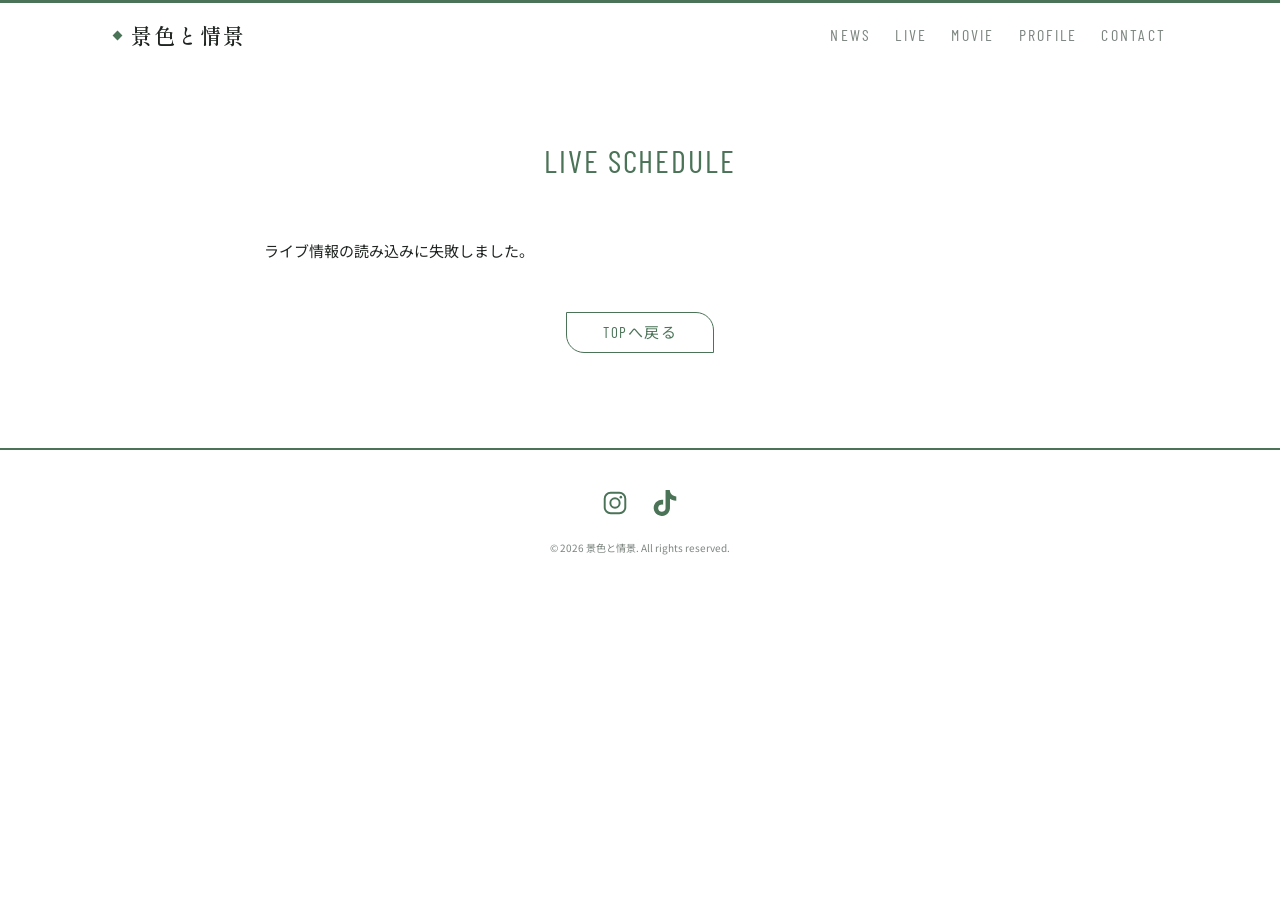
==== live.html @ ea7e8910 "景色と情景 ホームページ：途中経過（トップ・LIVE・NEWS・PROFILE） Co-Authored-By: Claude Opus 5.5 <noreply@anthropic.com>" ====
<!DOCTYPE html>
<html lang="ja">
<head>
  <meta charset="UTF-8">
  <meta name="viewport" content="width=device-width, initial-scale=1">
  <!-- 途中経過の公開中は、検索に出さない。完成して本番で公開するときに、この1行を消す -->
  <meta name="robots" content="noindex, nofollow">
  <title>LIVE SCHEDULE | 景色と情景</title>
  <meta name="description" content="景色と情景 のライブ情報。">
  <link rel="preconnect" href="https://fonts.googleapis.com">
  <link rel="preconnect" href="https://fonts.gstatic.com" crossorigin>
  <link href="https://fonts.googleapis.com/css2?family=Barlow+Condensed:wght@400;500&family=Noto+Sans+JP:wght@400;500&family=Shippori+Mincho:wght@600;700&display=swap" rel="stylesheet">
  <link rel="stylesheet" href="theme.css?v=9">
  <link rel="stylesheet" href="style.css?v=20">
</head>
<body>

<!-- ▼ ヘッダー(トップと同じ) -->
<header class="site-header">
  <div class="wrap">
    <a class="logo" href="index.html">景色と情景</a>
    <nav class="nav" aria-label="メニュー">
      <ul>
        <li><a href="news.html">NEWS</a></li>
        <li><a href="live.html">LIVE</a></li>
        <li><a href="index.html#movie">MOVIE</a></li>
        <li><a href="profile.html">PROFILE</a></li>
        <li><a href="index.html#contact">CONTACT</a></li>
      </ul>
    </nav>
  </div>
</header>

<main class="live-page">
  <h1 class="sec-title">LIVE SCHEDULE</h1>

  <!-- 年月ごとにまとめて、ここに入る(js/live.js が microCMS から読み込む) -->
  <div id="live-schedule" class="loading">ライブ情報を読み込み中...</div>

  <p class="back"><a class="btn" href="index.html">TOPへ戻る</a></p>
</main>

<!-- ▼ フッター(トップと同じ) -->
<footer class="site-footer">
  <!-- SNS:アイコンを押すと、別のタブで開く。増やすときは、a を1つ足す -->
  <div class="sns">
    <a href="https://www.instagram.com/keshiki2324/" target="_blank" rel="noopener noreferrer" aria-label="Instagram">
      <svg viewBox="0 0 24 24" aria-hidden="true"><rect x="2.5" y="2.5" width="19" height="19" rx="5.5" fill="none" stroke="currentColor" stroke-width="1.8"/><circle cx="12" cy="12" r="4.3" fill="none" stroke="currentColor" stroke-width="1.8"/><circle cx="17.4" cy="6.6" r="1.2" fill="currentColor"/></svg>
    </a>
    <a href="https://www.tiktok.com/@keshikijyoukei" target="_blank" rel="noopener noreferrer" aria-label="TikTok">
      <svg viewBox="0 0 24 24" aria-hidden="true"><path fill="currentColor" d="M12.525.02c1.31-.02 2.61-.01 3.91-.02.08 1.53.63 3.09 1.75 4.17 1.12 1.11 2.7 1.62 4.24 1.79v4.03c-1.44-.05-2.89-.35-4.2-.97-.57-.26-1.1-.59-1.62-.93-.01 2.92.01 5.84-.02 8.75-.08 1.4-.54 2.79-1.35 3.94-1.31 1.92-3.58 3.17-5.91 3.21-1.43.08-2.86-.31-4.08-1.03-2.02-1.19-3.44-3.37-3.65-5.71-.02-.5-.03-1-.01-1.49.18-1.9 1.12-3.72 2.58-4.96 1.66-1.44 3.98-2.13 6.15-1.72.02 1.48-.04 2.96-.04 4.44-.99-.32-2.15-.23-3.02.37-.63.41-1.11 1.04-1.36 1.75-.21.51-.15 1.07-.14 1.61.24 1.64 1.82 3.02 3.5 2.87 1.12-.01 2.19-.66 2.77-1.61.19-.33.4-.67.41-1.06.1-1.79.06-3.57.07-5.36.01-4.03-.01-8.05.02-12.07z"/></svg>
    </a>
  </div>
  <small>&copy; 2026 景色と情景. All rights reserved.</small>
</footer>

<!-- ライブ情報(microCMS の設定は js/config.js) -->
<script src="js/config.js?v=3"></script>
<script src="js/format.js?v=1"></script>
<script src="js/live.js?v=6"></script>

</body>
</html>
---- theme.css ----
/* ==========================================================
   A 2列型 ─ 色・フォント・画像の設定(ここだけ変えれば見た目が変わります)
   ========================================================== */
:root {
  /* 色(白を基本に、写真の木の葉の緑を、線・見出し・ボタンに、さりげなく) */
  --accent: #4b7358;        /* アクセント色(見出し・線・ボタン)。写真の木の葉の、落ち着いた緑 */
  --accent-soft: #f2f6f2;   /* アクセントの薄い色(プロフィールやライブの枠の背景)。ほんのり緑がかった白 */
  --bg: #ffffff;            /* 背景。白 */
  --text: #1f2421;          /* 本文の文字色。わずかに緑みのある黒 */
  --muted: #7c857f;         /* 補助の文字色。緑みのある灰色 */
  --line: #e2e8e3;          /* 枠線・区切り線 */

  /* フォント(index.html の Google Fonts と合わせる) */
  --font-body: 'Noto Sans JP', sans-serif;
  --font-head: 'Barlow Condensed', 'Noto Sans JP', sans-serif;
  --font-name: 'Shippori Mincho', serif;   /* オーソドックスな明朝体。名前(ロゴ・写真の上の文字)専用 */

  /* 画像:使うときは none を url('images/hero.jpg') のように書き換える */
  /* メイン写真は index.html の img で設定(元の比率のまま表示)。ほかの写真:images/forest-duo.jpg、images/guitar-duo-live.jpg */
}
---- style.css ----
/* ==========================================================
   A 2列型 ─ 配置(レイアウト)
   色は theme.css で管理。ここは基本さわらなくてOK。
   ========================================================== */
*, *::before, *::after { box-sizing: border-box; }
html { scroll-behavior: smooth; }
body {
  margin: 0;
  background: var(--bg);
  color: var(--text);
  font-family: var(--font-body);
  font-size: 15px;
  line-height: 1.8;
}
a { color: inherit; text-decoration: none; }
img { max-width: 100%; display: block; }
.wrap { max-width: 1100px; margin: 0 auto; padding: 0 24px; }

/* ── ヘッダー:ロゴ左・メニュー右 ── */
.site-header { border-top: 3px solid var(--accent); }
.site-header .wrap {
  display: flex; justify-content: space-between; align-items: center;
  flex-wrap: wrap; gap: 12px 24px; padding-top: 18px; padding-bottom: 18px;
}
.logo {
  display: flex; align-items: center; gap: 10px; line-height: 1.2;
  font-family: var(--font-name); font-weight: 600; font-size: 21px; letter-spacing: .1em;
  color: var(--text);
}
.logo::before { content: ""; flex: none; width: 7px; height: 7px; background: var(--accent); transform: rotate(45deg); }
.nav ul { list-style: none; margin: 0; padding: 0; display: flex; flex-wrap: wrap; gap: 6px 24px; }
.nav a { font-family: var(--font-head); font-size: 16px; letter-spacing: .14em; color: var(--muted); transition: color .3s ease; }
.nav a:hover { color: var(--accent); }

/* ── メイン写真 ──
   写真は切り抜かず、元の比率のまま見せる。
   パソコン:左に縦書きの名前、右に縦長の写真。スマホ:写真を全幅で、名前は写真の左下。 */
.hero {
  position: relative;
  max-width: 1100px; margin: 0 auto; padding: 0 24px;
  display: grid; grid-template-columns: 1fr auto;
  font-family: var(--font-head); letter-spacing: .2em; font-size: 13px;
}
.hero-photo { position: relative; overflow: hidden; }
/* 写真:高さを画面に合わせ、幅は元の比率のまま自動(切り抜かない) */
.hero-photo { --h: clamp(460px, calc(100vh - 110px), 860px); }   /* 写真の高さ(画面の高さに合わせる) */
.hero-photo img {
  display: block; max-width: none;
  height: var(--h);
  width: calc(var(--h) * 1522 / 1948);   /* 幅 = 高さ × 元の比率(横1522 / 縦1948)。写真を替えたら数字も替える */
  filter: contrast(1.03);   /* 写真は、元の色のまま(ほんの少しだけ、くっきり) */
}
/* 左の欄:名前(上)と SCROLL(下) */
.hero-text {
  display: flex; flex-direction: column; justify-content: space-between; align-items: flex-end;
  padding: 40px clamp(28px, 5vw, 64px) 24px 0;
  color: var(--muted);
}
/* アーティスト名:縦書き。上に短いアクセントの線 */
.hero-name {
  position: relative; margin: 0; line-height: 1;
  writing-mode: vertical-rl;
  font-family: var(--font-name); font-weight: 600;
  font-size: clamp(44px, 6.4vw, 84px); letter-spacing: .28em;
  color: var(--text);
}
.hero-name::before {
  content: ""; position: absolute; top: -28px; left: 0; right: 0; height: 3px;
  background: var(--accent);
}
.hero-name { margin-top: 28px; }

/* ── NEWS と LIVE を左右に並べる(幅は少し非対称に。境目に縦線) ── */
.info { display: grid; grid-template-columns: .92fr 1.08fr; gap: 56px; padding: 64px 0; }
.info .reveal { position: relative; z-index: 0; }
.info #live::before {
  content: ""; position: absolute; left: -28px; top: 4px; bottom: 4px; width: 1px;
  background: var(--line);
}
.sec-title {
  position: relative; margin: 0 0 24px; font-family: var(--font-head); font-weight: 400;
  font-size: 32px; letter-spacing: .06em; color: var(--accent);
}
/* 見出しの後ろの、大きな薄い数字(飾り) */
.sec-num {
  position: absolute; z-index: -1; left: -4px; top: -30px;
  font-family: var(--font-name); font-weight: 700; font-size: 88px; line-height: 1;
  color: var(--accent); opacity: .14; letter-spacing: 0;
}
.list { list-style: none; margin: 0 0 28px; padding: 0; }
.list li { padding: 14px 0; border-bottom: 1px dotted var(--line); font-size: 14px; }
.list .date {
  display: block; font-size: 12px; color: var(--muted);
  border-left: 3px solid var(--accent); padding-left: 8px; margin-bottom: 4px;
}
.tag {
  display: inline-block; margin-left: 6px; padding: 0 10px; border-radius: 0 8px 0 8px;
  background: var(--accent); color: #fff; font-size: 11px; letter-spacing: .06em;
}
.more { text-align: center; }

/* ── LIVE カード(共通部品) ── */
.live-card {
  border: 1px solid var(--line); border-radius: 0 28px 0 28px; padding: 24px 20px; margin-bottom: 24px;
  text-align: center; background: var(--accent-soft);
}
.live-badge {
  display: inline-block; border: 1px solid var(--accent); border-radius: 0 8px 0 8px; color: var(--accent);
  padding: 0 14px; font-family: var(--font-head); letter-spacing: .14em; font-size: 13px;
}
.live-date { margin: 10px 0 0; font-size: 20px; font-weight: 500; }
.live-status { margin: 0; color: var(--accent); font-size: 14px; font-weight: 500; }
.live-place { margin: 8px 0 0; font-size: 17px; font-weight: 500; }
.live-detail { margin: 6px 0 0; font-size: 13px; color: var(--muted); white-space: pre-line; }

/* ── ライブ情報のページ(live.html)──
   年月ごとの見出し、その下に1件ずつ。終わったライブは「PAST LIVE」の下に、薄く */
.live-page { max-width: 800px; margin: 0 auto; padding: 64px 24px 80px; }
.live-page .sec-title { text-align: center; margin-bottom: 48px; }
.live-page .loading, .live-empty { text-align: center; color: var(--muted); }
.month-group { margin-bottom: 44px; }
.month-title {
  margin: 0 0 8px; padding-bottom: 6px; border-bottom: 2px solid var(--accent);
  font-family: var(--font-head); font-weight: 500; font-size: 26px; letter-spacing: .06em; color: var(--text);
}
.live-list { list-style: none; margin: 0; padding: 0; }
.live-list li { padding: 20px 0; border-bottom: 1px dotted var(--line); }
.live-list span { display: block; }
.live-list .date { font-size: 18px; font-weight: 500; letter-spacing: .04em; border-left: 3px solid var(--accent); padding-left: 10px; }
.live-list .status { margin-top: 4px; color: var(--accent); font-size: 13px; font-weight: 500; }
.live-list .venue { margin-top: 6px; font-size: 16px; font-weight: 500; }
.live-list .desc { margin-top: 4px; font-size: 14px; color: var(--muted); line-height: 1.8; white-space: pre-wrap; }
.past-divider {
  margin: 64px 0 28px; padding-top: 32px; border-top: 1px solid var(--line); text-align: center;
  font-family: var(--font-head); font-weight: 400; font-size: 20px; letter-spacing: .3em; color: var(--muted);
}
.live-list.past { opacity: .5; }
.live-page .back, .profile-page .back { margin-top: 48px; text-align: center; }

/* ── プロフィールのページ(profile.html)──
   上:2人の横長の写真、その下に紹介文。下:メンバー2人を並べる */
.profile-page { max-width: 1000px; margin: 0 auto; padding: 64px 24px 80px; }
.profile-page > .sec-title, .members .sec-title { text-align: center; margin-bottom: 48px; }
.profile-photo img { width: 100%; height: auto; border-radius: 0 28px 0 28px; }
.profile-body { max-width: 760px; margin: 40px auto 0; }
.profile-name {
  margin: 0 0 20px; padding-bottom: 12px; border-bottom: 2px solid var(--accent);
  font-family: var(--font-name); font-weight: 600; font-size: 28px; letter-spacing: .12em;
}
.profile-body p { margin: 0 0 1em; }
.members { margin-top: 96px; padding-top: 64px; border-top: 1px solid var(--line); }
.member-grid { display: grid; grid-template-columns: 1fr 1fr; gap: 56px; }
.member-photo { aspect-ratio: 4 / 5; overflow: hidden; border-radius: 0 28px 0 28px; }
.member-photo img { width: 100%; height: 100%; object-fit: cover; }
.pos-nakayama { object-position: 22% 50%; }   /* 顔が左寄りの写真 */
.pos-iisaka { object-position: 50% 30%; }
.member-name {
  margin: 20px 0 10px; padding-left: 12px; border-left: 3px solid var(--accent); line-height: 1.3;
  font-family: var(--font-name); font-weight: 600; font-size: 22px; letter-spacing: .08em;
}
.member-text p { margin: 0 0 1em; font-size: 14px; line-height: 1.9; }
.member-text p:last-child { margin-bottom: 0; }
#profile .more { margin-top: 28px; }

/* ── NEWS のページ(news.html)。トップの NEWS と同じ形の一覧を、少し大きく ── */
.news-list li { padding: 18px 0; font-size: 15px; }
.news-list .date { font-size: 13px; }

/* ── ボタン:触れると、色が左から右へ広がる ── */
.btn {
  display: inline-block; border: 1px solid var(--accent); color: var(--accent);
  border-radius: 0 18px 0 18px; padding: 6px 36px; font-family: var(--font-head);
  font-size: 15px; letter-spacing: .1em; cursor: pointer;
  background-color: transparent;
  background-image: linear-gradient(var(--accent), var(--accent));
  background-repeat: no-repeat; background-position: left center; background-size: 0% 100%;
  transition: background-size .45s var(--ease, ease), color .35s ease, opacity .3s ease;
}
.btn:hover { background-size: 100% 100%; color: #fff; }
.btn-fill { background-color: var(--accent); background-size: 100% 100%; color: #fff; padding: 10px 56px; font-size: 16px; }
.btn-fill:hover { opacity: .85; }

/* ── 下のセクション(中央寄せ・上に細い線) ── */
.section { border-top: 2px solid var(--accent); padding: 72px 0; text-align: center; }
.section .sec-title { margin-bottom: 32px; }
.narrow { max-width: 640px; margin: 0 auto; }

/* ── MOVIE:動画スライダー(真ん中の動画を大きく、左右にとなりの動画が少し見える) ──
   --wn = 真ん中の動画の幅(全体に対する割合)、--gap = 動画と動画の間 */
.yt { max-width: 1000px; margin: 0 auto; --wn: .655; --gap: 35px; }
.yt-stage { position: relative; overflow: hidden; }
.yt-slide { position: relative; aspect-ratio: 16 / 9; background: #000; margin-bottom: 16px; border-radius: 0 16px 0 16px; overflow: hidden; }   /* スクリプトが動かない環境では、縦に並べる */
.yt-slide iframe { position: absolute; inset: 0; width: 100%; height: 100%; border: 0; }
.yt-btn { display: none; }

.js .yt-stage { height: 0; padding-top: calc(var(--wn) * 56.25%); }
.js .yt-slide {
  position: absolute; top: 0; left: 50%; margin: 0 0 0 calc(var(--wn) * -50%);
  width: calc(var(--wn) * 100%);
  transform: translateX(calc(var(--rel, 0) * (100% + var(--gap))));
  opacity: .55; transition: transform .9s var(--ease, ease), opacity .8s ease-out;
}
.js .yt-slide.is-active { opacity: 1; }
.js .yt-slide.no-anim { transition: none; }
.js .yt-slide:not(.is-active) { cursor: pointer; }
.js .yt-slide:not(.is-active) iframe { pointer-events: none; }   /* となりの動画は、クリックで切り替える(再生はしない) */

.js .yt-btn {
  display: block; position: absolute; z-index: 2; top: 50%; width: 40px; height: 40px; margin-top: -20px;
  padding: 0; border: 0; border-radius: 0 10px 0 10px; background: var(--accent); opacity: .85; cursor: pointer; transition: opacity .3s ease;
}
.yt-btn:hover { opacity: 1; }
.yt-btn::before {
  content: ""; position: absolute; top: 50%; left: 50%; width: 10px; height: 10px;
  border-top: 1.5px solid #fff; border-right: 1.5px solid #fff;
}
.yt-prev { left: 0; }
.yt-prev::before { transform: translate(-30%, -50%) rotate(-135deg); }
.yt-next { right: 0; }
.yt-next::before { transform: translate(-70%, -50%) rotate(45deg); }

.yt-caption {
  margin: 18px 0 0; min-height: 1.8em; font-family: var(--font-head); font-size: 15px;
  letter-spacing: .06em; transition: opacity .3s ease;
}
.btn-yt { display: inline-flex; align-items: center; gap: 8px; margin-top: 32px; font-size: 14px; }
.btn-yt svg { width: 22px; height: 16px; flex: none; }
.btn-yt .tri { transition: fill .35s ease; }
.btn-yt:hover .tri { fill: var(--accent); }

/* ── PROFILE ── */
/* about "景色と情景":並木道の2人の写真を背景に。文字が読めるよう、少し暗くする。
   写真の上下の位置(2人の顔が見える位置)は background-position の 2つ目の数字で調整 */
#profile {
  position: relative; overflow: hidden; color: #fff;
  background: linear-gradient(rgba(18, 28, 22, .5), rgba(18, 28, 22, .5)), url('images/about-duo-trees.jpg') center 47% / cover no-repeat;
}
#profile .sec-title { color: #fff; }
.about-title span { font-family: var(--font-name); font-weight: 600; font-size: .82em; letter-spacing: .1em; margin-left: .2em; }
#profile .btn { border-color: #fff; color: #fff; background-image: linear-gradient(#fff, #fff); }
#profile .btn:hover { color: var(--accent); }
.profile-text { position: relative; z-index: 0; text-align: left; }


/* ── 問い合わせフォーム ── */
.form { text-align: left; }
.form label { display: block; margin: 0 0 16px; font-size: 13px; color: var(--muted); }
.form input, .form textarea {
  width: 100%; margin-top: 4px; padding: 12px 14px;
  border: 1px solid var(--line); border-radius: 0 10px 0 10px; font: inherit; color: var(--text); background: #fff;
}
.form input:focus, .form textarea:focus { outline: 2px solid var(--accent); }
.form .submit { text-align: center; margin-top: 8px; }

/* ── フッター ── */
.site-footer { border-top: 2px solid var(--accent); padding: 40px 0; text-align: center; font-size: 12px; color: var(--muted); }
.sns { display: flex; justify-content: center; gap: 24px; margin-bottom: 20px; font-family: var(--font-head); font-size: 15px; letter-spacing: .12em; }
.sns a { color: var(--accent); display: block; width: 26px; height: 26px; transition: opacity .3s ease; }
.sns a:hover { opacity: .6; }
.sns svg { display: block; width: 100%; height: 100%; }

/* ── 動き ──────────────────────────────────────────────
   動きは、場所ごとに種類と速さを変えている(全部同じにしない)。
     開いた直後      写真がゆっくり引いていく。名前は、書くように左から現れる
     「SCROLL」      線が繰り返し流れる
     見出し          左から右へ、幕が開くように現れる
     NEWS・LIVE 一覧  1行ずつ、左から順に現れる
     LIVE のカード    下から上へ、幕が上がるように現れる
     動画            中央から左右へ開く
     プロフィール・フォーム  上から順に、静かに現れる
     ボタン          触れると、色が左から右へ広がる
   「視差効果を減らす」設定の人には、動きなしで全部表示される。
   ────────────────────────────────────────────────── */
:root { --ease: cubic-bezier(.16, 1, .3, 1); }   /* 最初が速く、終わりがゆっくりの動き */

@keyframes heroZoom { from { opacity: 0; transform: scale(1.1); } to { opacity: 1; transform: scale(1); } }
@keyframes nameWrite {
  from { clip-path: inset(-30px 100% -30px -30px); }
  to   { clip-path: inset(-30px -30px -30px -30px); }
}
@keyframes nameWriteV {
  from { clip-path: inset(-30px -30px 100% -30px); }
  to   { clip-path: inset(-30px -30px -30px -30px); }
}
@keyframes fadeIn { from { opacity: 0; } to { opacity: 1; } }
@keyframes scrollLine {
  0%   { transform: translateY(-100%); }
  60%  { transform: translateY(0); }
  100% { transform: translateY(100%); }
}

/* 開いた直後 */
.hero-photo img { animation: heroZoom 2.4s var(--ease) both; }
.hero-name { animation: nameWriteV 1.8s cubic-bezier(.65, 0, .35, 1) .9s both; }
.hero-scroll {
  position: relative; z-index: 1;
  display: flex; flex-direction: column; align-items: center; gap: 8px;
  animation: fadeIn 1s ease-out 2.4s both;
}
.hero-scroll .line { position: relative; display: block; width: 1px; height: 44px; overflow: hidden; background: var(--line); }
.hero-scroll .line::after { content: ""; position: absolute; inset: 0; background: var(--accent); animation: scrollLine 2s ease-in-out infinite; }

/* スクロールして見えたとき(.reveal が画面に入ると、.is-visible がつく)
   --d = 部分ごとの遅れ、--i = 一覧の何番目か */
.js .reveal .sec-title {
  clip-path: inset(-6px 100% -6px -6px);
  transition: clip-path 1.1s var(--ease) var(--d, 0s);
}
.js .reveal.is-visible .sec-title { clip-path: inset(-6px -6px -6px -6px); }

.js .reveal .list li,
.js .reveal .more {
  opacity: 0; transform: translateX(-20px);
  transition: opacity 1s var(--ease) calc(var(--d, 0s) + .35s + var(--i, 0) * .14s),
              transform 1.1s var(--ease) calc(var(--d, 0s) + .35s + var(--i, 0) * .14s);
}
.js .reveal.is-visible .list li,
.js .reveal.is-visible .more { opacity: 1; transform: none; }
.list li:nth-child(1) { --i: 0; }
.list li:nth-child(2) { --i: 1; }
.list li:nth-child(3) { --i: 2; }
.more { --i: 3; }
#live .list li:nth-child(1) { --i: 2; }   /* LIVE は、カードのあとに続けて出す */
#live .list li:nth-child(2) { --i: 3; }
#live .more { --i: 4; }

.js .reveal .live-card {
  clip-path: inset(100% 0 0 0);
  transition: clip-path 1.2s var(--ease) calc(var(--d, 0s) + .35s);
}
.js .reveal.is-visible .live-card { clip-path: inset(0 0 0 0); }

.js .reveal .yt-stage {
  clip-path: inset(0 50% 0 50%);
  transition: clip-path 1.4s var(--ease) .25s;
}
.js .reveal.is-visible .yt-stage { clip-path: inset(0 0 0 0); }
.js .reveal > .btn {
  opacity: 0;
  transition: opacity 1s ease-out .9s, background-size .45s var(--ease), color .35s ease;
}
.js .reveal.is-visible > .btn { opacity: 1; }

.js .reveal .profile-text p,
.js .reveal .form label,
.js .reveal .form .submit {
  opacity: 0; transform: translateY(10px);
  transition: opacity 1.4s ease-out calc(.25s + var(--i, 0) * .22s),
              transform 1.4s var(--ease) calc(.25s + var(--i, 0) * .22s);
}
.js .reveal.is-visible .profile-text p,
.js .reveal.is-visible .form label,
.js .reveal.is-visible .form .submit { opacity: 1; transform: none; }
.profile-text p:nth-child(1), .form label:nth-child(1) { --i: 0; }
.profile-text p:nth-child(2), .form label:nth-child(2) { --i: 1; }
.form label:nth-child(3) { --i: 2; }
.form .submit { --i: 3; }

@media (prefers-reduced-motion: reduce) {
  .hero-photo img, .hero-name, .hero-scroll { animation: none; }
  .hero-scroll .line::after { animation: none; transform: none; }
  .js .reveal .sec-title, .js .reveal .list li, .js .reveal .more, .js .reveal .live-card,
  .js .reveal .yt-stage, .js .reveal > .btn, .js .reveal .profile-text p,
  .js .reveal .form label, .js .reveal .form .submit {
    opacity: 1; transform: none; clip-path: none; transition: none;
  }
}

/* ── スマホ ── */
@media (max-width: 720px) {
  /* メイン写真:全幅で、元の比率のまま。名前は写真の左下に白で重ねる */
  .hero { display: block; padding: 0; }
  .hero-photo img { width: 100%; height: auto; }   /* スマホは全幅。高さは元の比率で自動 */
  .hero-photo::after { content: ""; position: absolute; inset: 0; background: linear-gradient(to top, rgba(0,0,0,.5), rgba(0,0,0,0) 40%); }   /* 名前を読みやすくする影 */
  .hero-text { position: absolute; inset: 0; z-index: 1; padding: 0; pointer-events: none; }
  .hero-name {
    position: absolute; bottom: 8px; left: 0; margin: 0; padding-left: 22px;
    writing-mode: horizontal-tb; font-size: clamp(38px, 10vw, 60px); letter-spacing: .08em;
    color: #fff; filter: drop-shadow(0 2px 10px rgba(0, 0, 0, .5));
    animation-name: nameWrite;
  }
  .hero-name::before { right: auto; top: 8px; bottom: 8px; width: 4px; height: auto; }
  .hero-scroll { display: none; }   /* スマホでは、名前と重なるので「SCROLL」は隠す */
  .site-header .wrap { padding-top: 12px; padding-bottom: 12px; gap: 8px 24px; }   /* スマホでは、ヘッダーの上下の余白を詰める */
  .info { grid-template-columns: 1fr; gap: 40px; padding: 40px 0; }
  .info #live::before { display: none; }   /* 1列になるので、縦線は消す */
  .sec-num { font-size: 64px; top: -22px; }
  .section { padding: 48px 0; }
  .nav ul { gap: 4px 18px; }
  .live-page { padding: 40px 20px 56px; }
  .profile-page { padding: 40px 20px 56px; }
  .profile-page .profile-photo { margin: 0 -20px; }   /* スマホでは、写真を画面の端まで */
  .profile-photo img { border-radius: 0; }
  .profile-body { margin-top: 28px; }
  .members { margin-top: 56px; padding-top: 40px; }
  .member-grid { grid-template-columns: 1fr; gap: 44px; }
  .month-title { font-size: 22px; }
  .yt { --wn: 1; --gap: 12px; margin: 0 -24px; }   /* スマホでは、動画を画面いっぱいに。となりの動画は見えない */
  .js .yt-btn { width: 22px; }
  .yt-btn::before { width: 8px; height: 8px; }
  .btn-yt { font-size: 12px; padding: 9px 16px; gap: 6px; }
}
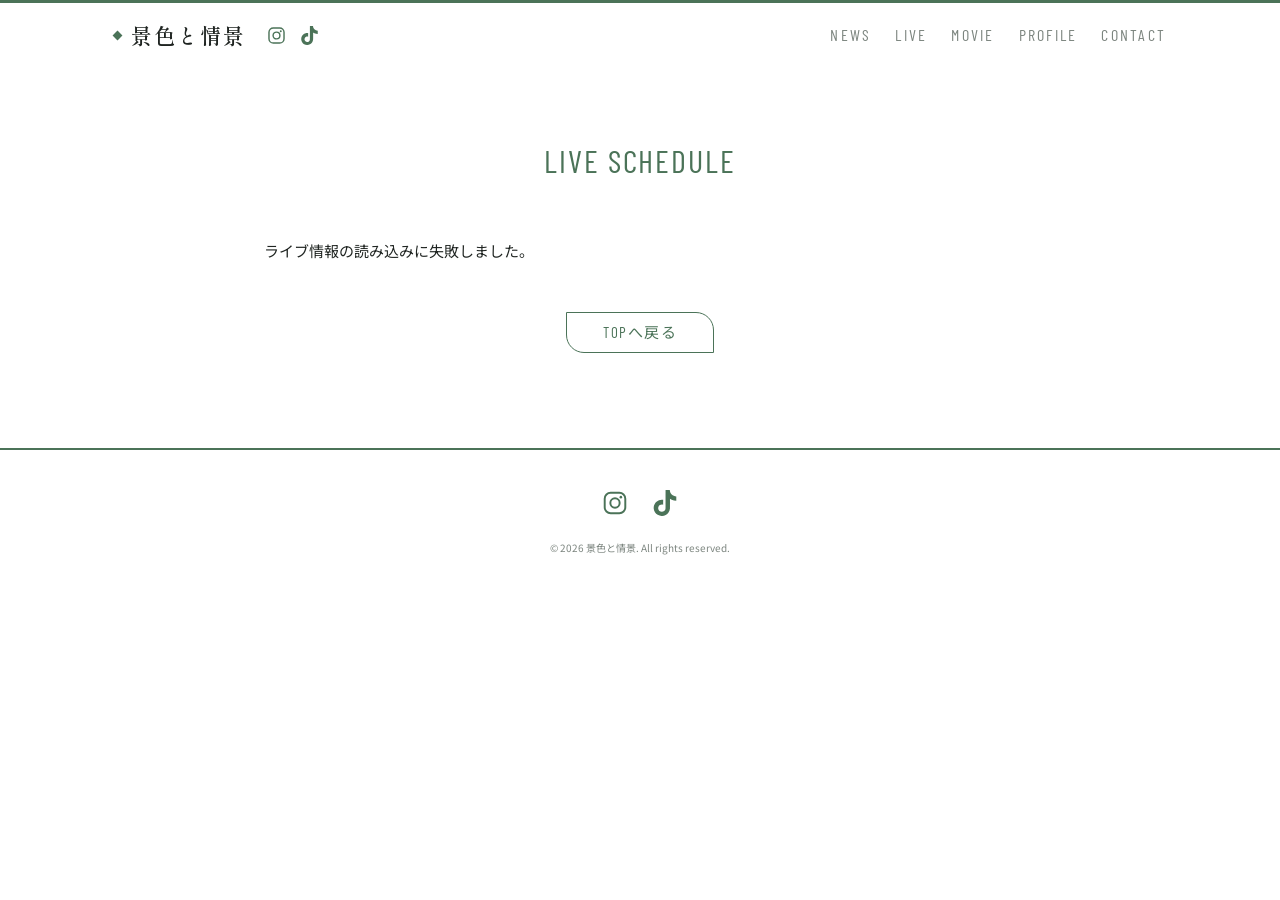
==== commit c63a055a: "ヘッダーのロゴの右隣に SNS アイコン（Instagram・TikTok）を追加 Co-Authored-By: Claude Opus 5.5 <noreply@anthropic.com>" ====
--- a/live.html
+++ b/live.html
@@ -11,14 +11,21 @@
   <link rel="preconnect" href="https://fonts.gstatic.com" crossorigin>
   <link href="https://fonts.googleapis.com/css2?family=Barlow+Condensed:wght@400;500&family=Noto+Sans+JP:wght@400;500&family=Shippori+Mincho:wght@600;700&display=swap" rel="stylesheet">
   <link rel="stylesheet" href="theme.css?v=9">
-  <link rel="stylesheet" href="style.css?v=20">
+  <link rel="stylesheet" href="style.css?v=21">
 </head>
 <body>
 
 <!-- ▼ ヘッダー(トップと同じ) -->
 <header class="site-header">
   <div class="wrap">
-    <a class="logo" href="index.html">景色と情景</a>
+    <div class="brand">
+      <a class="logo" href="index.html">景色と情景</a>
+      <!-- SNS(下のフッターと同じリンク) -->
+      <div class="head-sns">
+        <a href="https://www.instagram.com/keshiki2324/" target="_blank" rel="noopener noreferrer" aria-label="Instagram"><svg viewBox="0 0 24 24" aria-hidden="true"><rect x="2.5" y="2.5" width="19" height="19" rx="5.5" fill="none" stroke="currentColor" stroke-width="1.8"/><circle cx="12" cy="12" r="4.3" fill="none" stroke="currentColor" stroke-width="1.8"/><circle cx="17.4" cy="6.6" r="1.2" fill="currentColor"/></svg></a>
+        <a href="https://www.tiktok.com/@keshikijyoukei" target="_blank" rel="noopener noreferrer" aria-label="TikTok"><svg viewBox="0 0 24 24" aria-hidden="true"><path fill="currentColor" d="M12.525.02c1.31-.02 2.61-.01 3.91-.02.08 1.53.63 3.09 1.75 4.17 1.12 1.11 2.7 1.62 4.24 1.79v4.03c-1.44-.05-2.89-.35-4.2-.97-.57-.26-1.1-.59-1.62-.93-.01 2.92.01 5.84-.02 8.75-.08 1.4-.54 2.79-1.35 3.94-1.31 1.92-3.58 3.17-5.91 3.21-1.43.08-2.86-.31-4.08-1.03-2.02-1.19-3.44-3.37-3.65-5.71-.02-.5-.03-1-.01-1.49.18-1.9 1.12-3.72 2.58-4.96 1.66-1.44 3.98-2.13 6.15-1.72.02 1.48-.04 2.96-.04 4.44-.99-.32-2.15-.23-3.02.37-.63.41-1.11 1.04-1.36 1.75-.21.51-.15 1.07-.14 1.61.24 1.64 1.82 3.02 3.5 2.87 1.12-.01 2.19-.66 2.77-1.61.19-.33.4-.67.41-1.06.1-1.79.06-3.57.07-5.36.01-4.03-.01-8.05.02-12.07z"/></svg></a>
+      </div>
+    </div>
     <nav class="nav" aria-label="メニュー">
       <ul>
         <li><a href="news.html">NEWS</a></li>
--- a/style.css
+++ b/style.css
@@ -28,6 +28,12 @@
   color: var(--text);
 }
 .logo::before { content: ""; flex: none; width: 7px; height: 7px; background: var(--accent); transform: rotate(45deg); }
+/* ロゴの右隣の SNS アイコン */
+.brand { display: flex; align-items: center; gap: 20px; }
+.head-sns { display: flex; align-items: center; gap: 14px; }
+.head-sns a { display: block; width: 19px; height: 19px; color: var(--accent); transition: opacity .3s ease; }
+.head-sns a:hover { opacity: .6; }
+.head-sns svg { display: block; width: 100%; height: 100%; }
 .nav ul { list-style: none; margin: 0; padding: 0; display: flex; flex-wrap: wrap; gap: 6px 24px; }
 .nav a { font-family: var(--font-head); font-size: 16px; letter-spacing: .14em; color: var(--muted); transition: color .3s ease; }
 .nav a:hover { color: var(--accent); }
